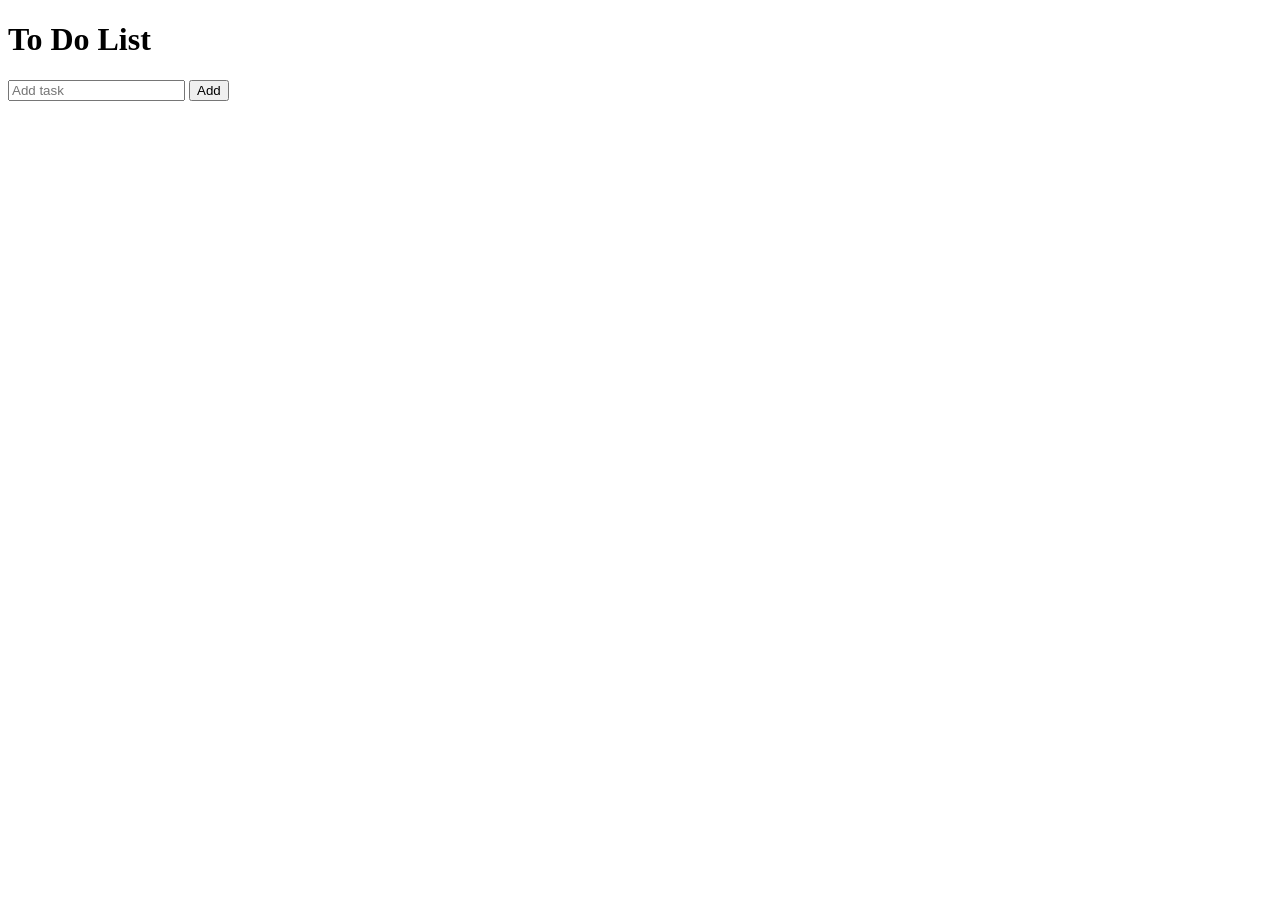
==== index.html @ 25caf1ca "Saving" ====
<!doctype html>
<html lang="en">
  <head>
    <meta charset="UTF-8" />
    <meta name="viewport" content="width=device-width, initial-scale=1.0" />
    <title>ToDo</title>
  </head>
  <body>
    <div id="contentContainer">
      <h1>To Do List</h1>
      <input
        type="text"
        id="inputText"
        name="taskInput"
        placeholder="Add task"
        minlength="1"
        maxlength="30"
      />
      <button id="addTaskBtn">Add</button>
    </div>
  </body>
</html>
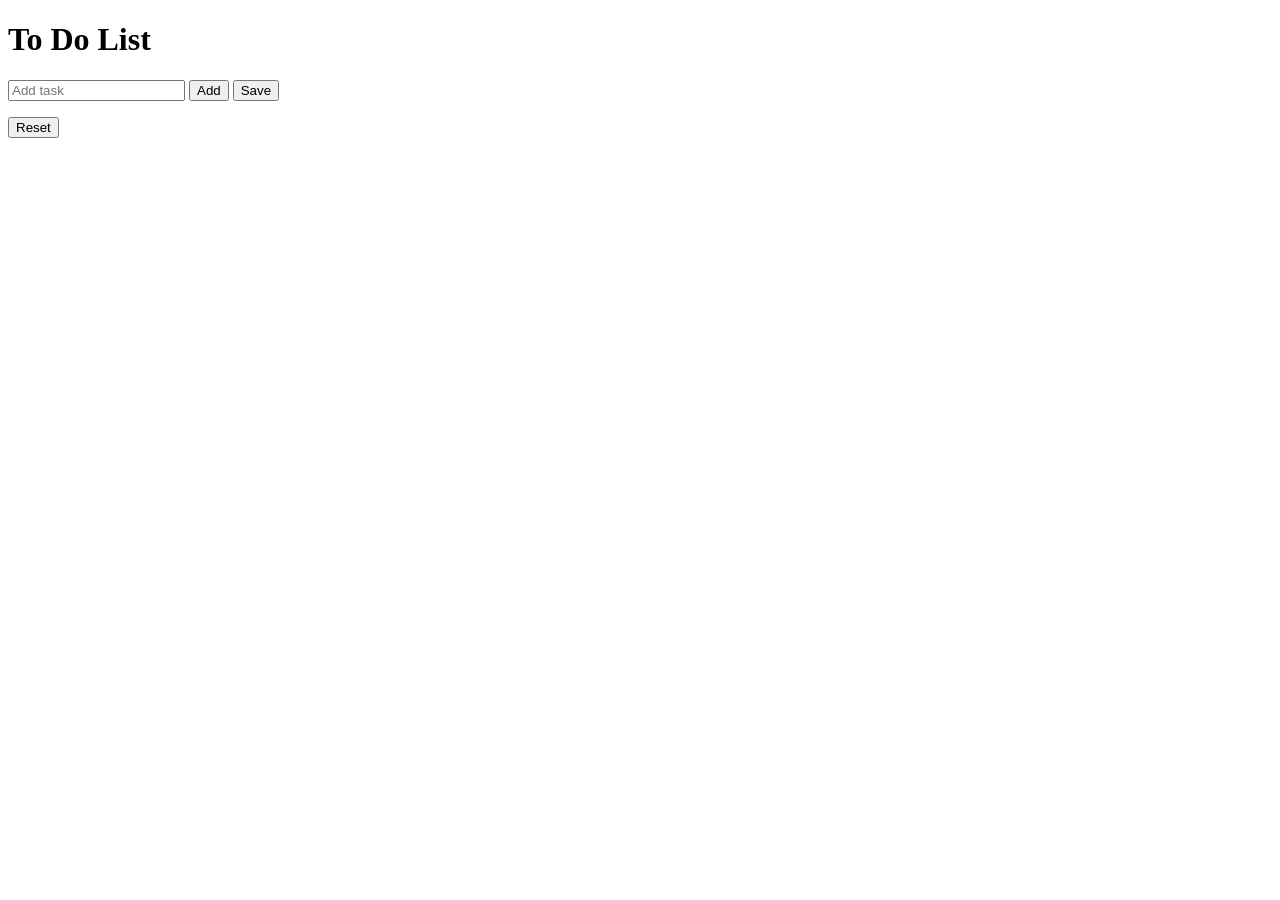
==== commit 0940b861: "finished js finished all required js, trying to add a button to reset local storage and its not work" ====
--- a/index.html
+++ b/index.html
@@ -3,6 +3,7 @@
   <head>
     <meta charset="UTF-8" />
     <meta name="viewport" content="width=device-width, initial-scale=1.0" />
+    <link rel="stylesheet" href="style.css" />
     <title>ToDo</title>
   </head>
   <body>
@@ -17,6 +18,12 @@
         maxlength="30"
       />
       <button id="addTaskBtn">Add</button>
-    </div>
+      <button id="saveEditBtn">Save</button>
+      <ul id="taskList">
+
+      </ul>
+      <button id="resetBtn">Reset</button>
+      <input type="hidden" id="saveIndex">
+    <script src="script.js"></script>
   </body>
 </html>
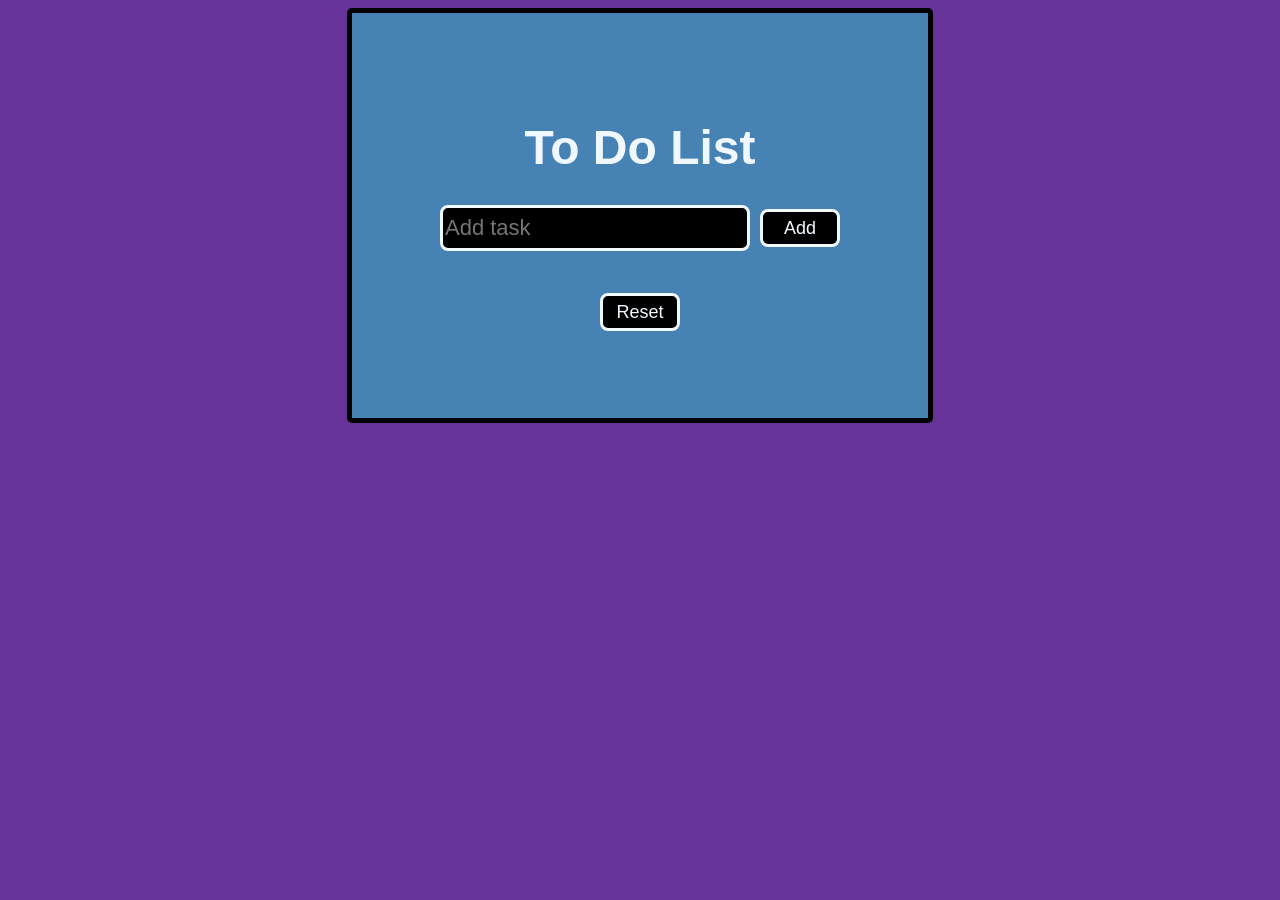
==== commit b5c1061d: "finished added styling" ====
--- a/index.html
+++ b/index.html
@@ -9,7 +9,8 @@
   <body>
     <div id="contentContainer">
       <h1>To Do List</h1>
-      <input
+      <div class="section">
+        <input
         type="text"
         id="inputText"
         name="taskInput"
@@ -18,7 +19,8 @@
         maxlength="30"
       />
       <button id="addTaskBtn">Add</button>
-      <button id="saveEditBtn">Save</button>
+      <button id="saveEditBtn" display="none">Save</button>
+      </div>
       <ul id="taskList">
 
       </ul>
--- a/style.css
+++ b/style.css
@@ -0,0 +1,89 @@
+h1,
+p,
+a,
+li,
+button {
+  font-family: Impact, Haettenschweiler, "Arial Narrow Bold", sans-serif;
+  color: aliceblue;
+}
+
+body {
+  display: flex;
+  flex-flow: column;
+  justify-content: center;
+  align-items: center;
+  background-color: rebeccapurple;
+}
+
+#contentContainer {
+  display: flex;
+  flex-flow: column;
+  justify-content: center;
+  align-items: center;
+  background-color: steelblue;
+  margin: auto;
+  border: 5px solid black;
+  border-radius: 5px;
+  width: 45vw;
+  min-height: 45vh;
+}
+
+h1 {
+  margin: 25px;
+  font-size: 48px;
+}
+
+.section {
+  display: flex;
+  flex-flow: row;
+  justify-content: center;
+  align-items: center;
+}
+
+.item {
+  display: flex;
+  flex-flow: row;
+  justify-content: center;
+  align-items: center;
+}
+
+input {
+  height: 38px;
+  width: 300px;
+  background-color: black;
+  color: aliceblue;
+  font-size: 22px;
+  margin: 5px;
+  border: 3px solid aliceblue;
+  border-radius: 8px;
+}
+
+button {
+  min-width: 80px;
+  height: 38px;
+  font-size: 18px;
+  background-color: black;
+  color: aliceblue;
+  margin: 5px;
+  border: 3px solid aliceblue;
+  border-radius: 8px;
+  text-align: center;
+}
+
+#saveEditBtn {
+  display: none;
+}
+
+ul {
+  padding: 0;
+}
+
+li {
+  text-align: center;
+  font-size: 28px;
+  list-style-type: none;
+}
+
+p {
+  font-size: 48px;
+}
